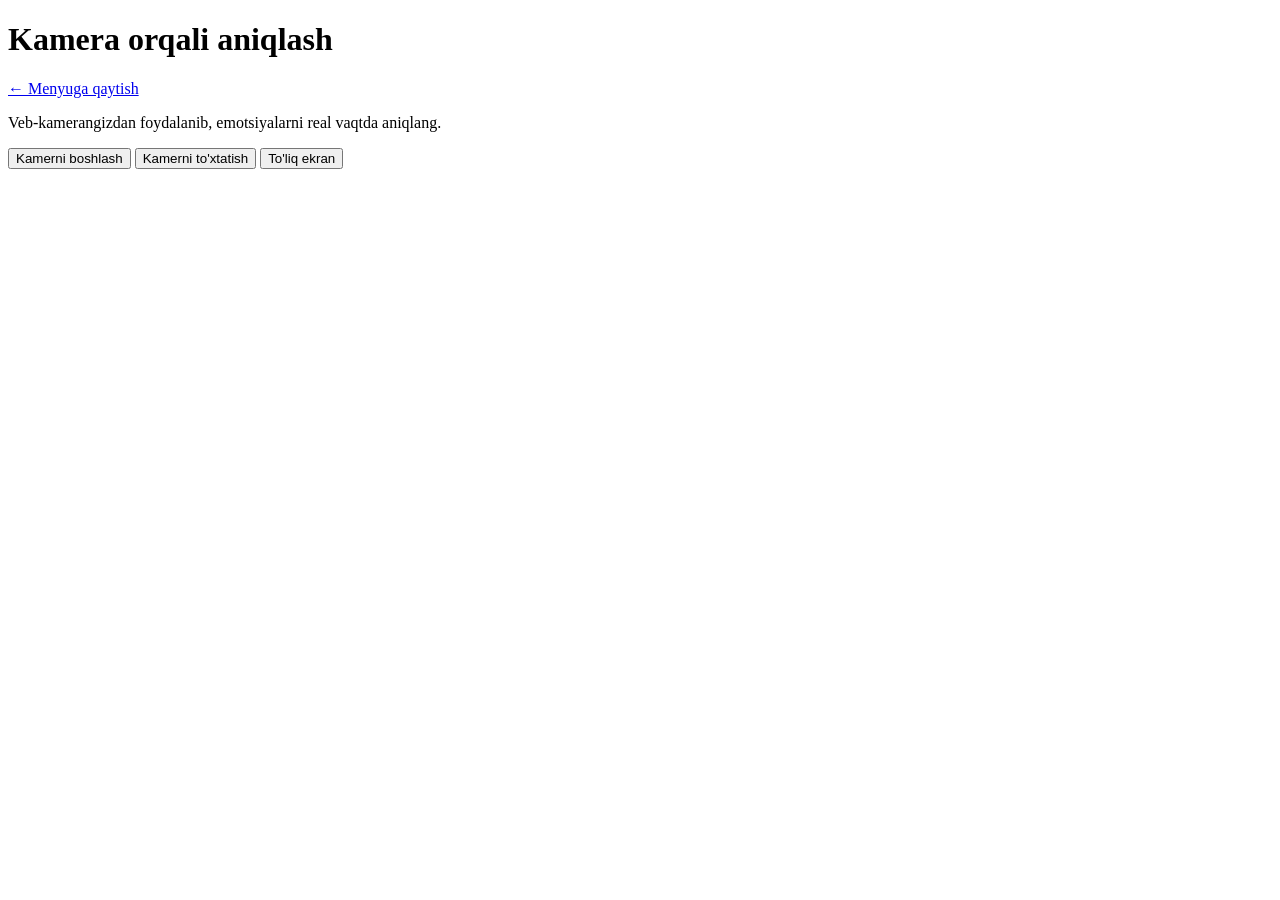
==== web/static/camera.html @ 4b0bffee "rendewed" ====
<!DOCTYPE html>
<html lang="uz">

<head>
  <meta charset="UTF-8">
  <meta name="viewport" content="width=device-width, initial-scale=1.0">
  <title>Kamera orqali aniqlash - Emotsiya Detektori</title>
  <link rel="stylesheet" href="/static/styles.css">
</head>

<body>

  <div class="container">
    <h1>Kamera orqali aniqlash</h1>

    <div class="back-link">
      <a href="/">← Menyuga qaytish</a>
    </div>

    <div class="section">
      <p class="hint">Veb-kamerangizdan foydalanib, emotsiyalarni real vaqtda aniqlang.</p>

      <button onclick="startWebcam()">
        Kamerni boshlash
      </button>

      <button onclick="stopWebcam()">
        Kamerni to'xtatish
      </button>

      <button onclick="toggleFullscreen()">
        To'liq ekran
      </button>

      <div class="preview">
        <div class="video-container">
          <video id="webcamVideo" autoplay playsinline></video>
          <canvas id="webcamCanvas"></canvas>
          <div id="webcamPopup" class="face-popup"></div>
        </div>
      </div>
      <div id="webcamResult"></div>
    </div>
  </div>

  <script src="/static/utility.js"></script>
  <script src="/static/canvas.js"></script>
  <script src="/static/webcam-detection.js"></script>
  <script src="/static/app.js"></script>
</body>

</html>
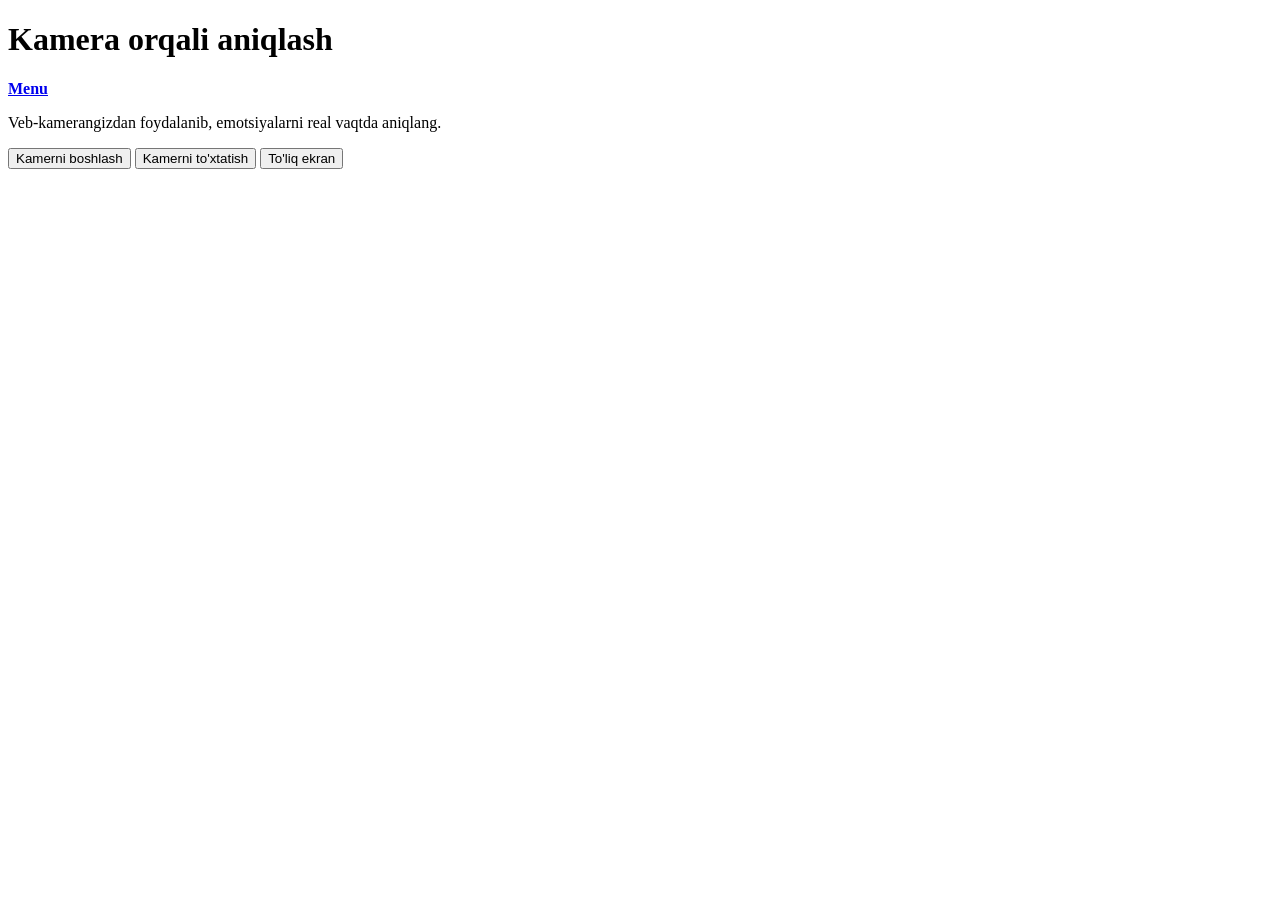
==== commit 8c842746: "dsfsd" ====
--- a/web/static/camera.html
+++ b/web/static/camera.html
@@ -14,7 +14,8 @@
     <h1>Kamera orqali aniqlash</h1>
 
     <div class="back-link">
-      <a href="/">← Menyuga qaytish</a>
+      <a href="/"><b>
+          Menu</b></a>
     </div>
 
     <div class="section">
